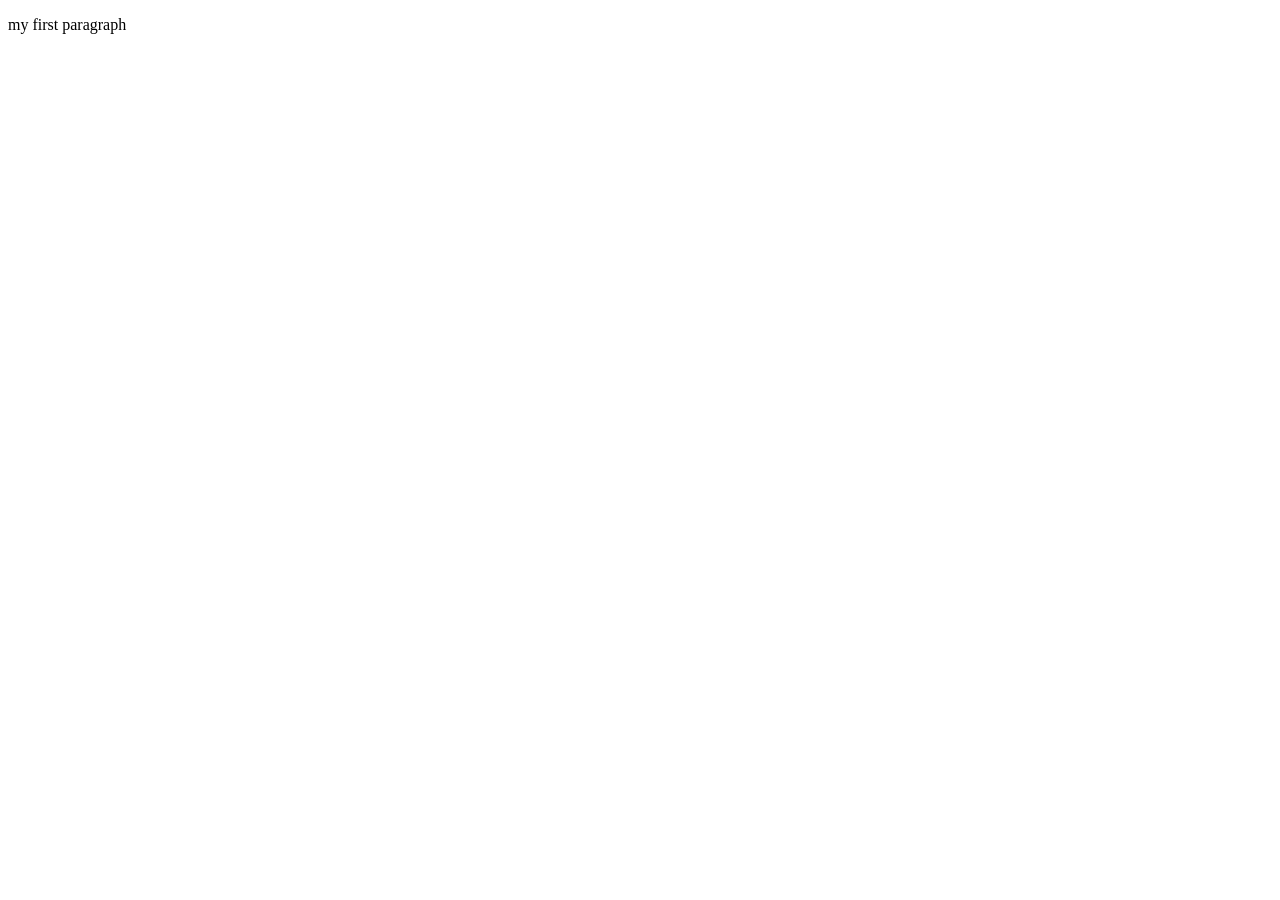
==== index.html @ e9059c67 "first commit" ====
<!DOCTYPE html>
<html lang="en">
<head>
    <meta charset="UTF-8">
    <meta name="viewport" content="width=device-width, initial-scale=1.0">
    <title>mypage</title>
</head>
<body>
    <p> my first paragraph  </p>
</body>
</html>
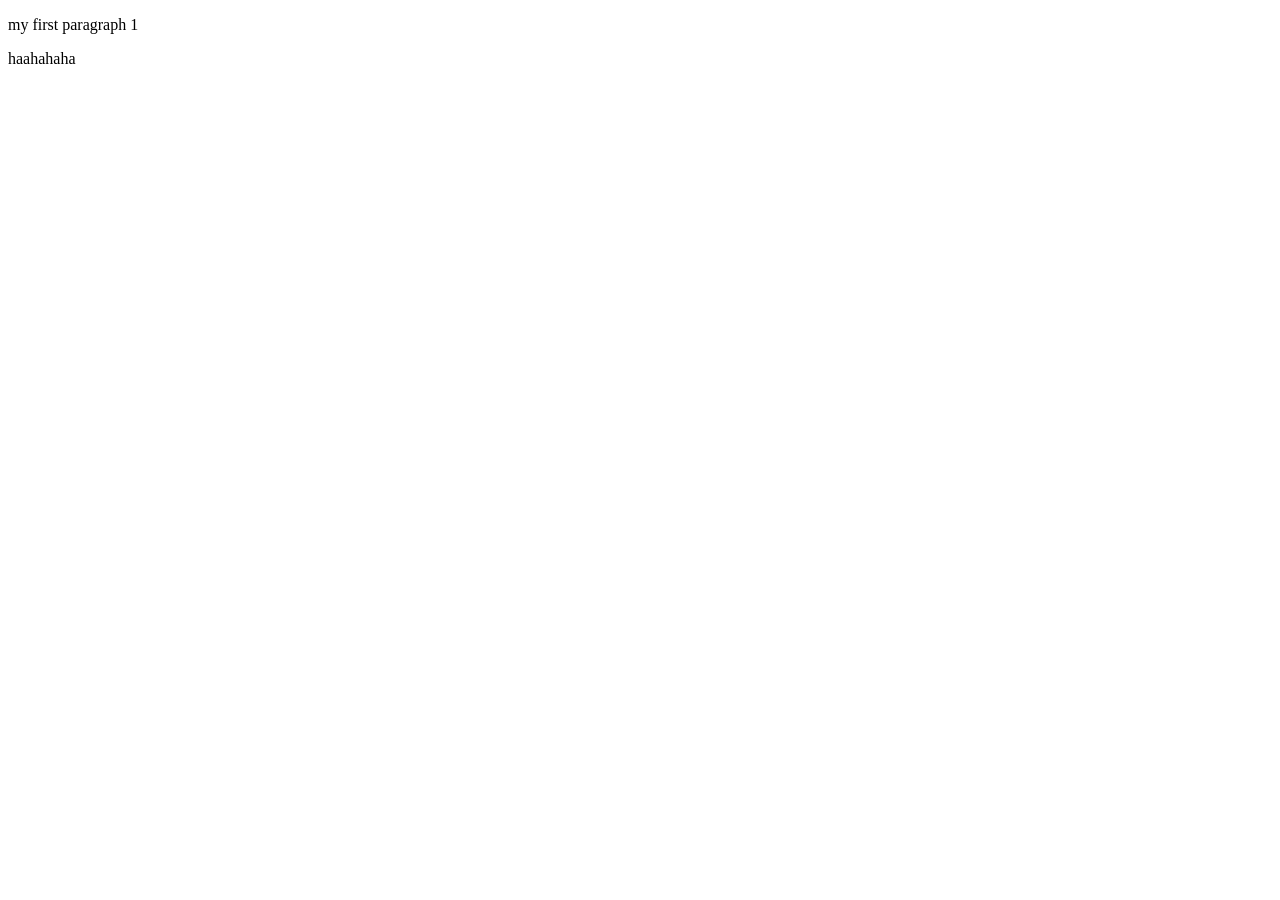
==== commit 5c8a650b: "css" ====
--- a/index.html
+++ b/index.html
@@ -6,6 +6,10 @@
     <title>mypage</title>
 </head>
 <body>
-    <p> my first paragraph  </p>
+    <div> 
+        <p> my first paragraph 1 </p> 
+        <p> haahahaha </p>
+    </div>
+    
 </body>
 </html>
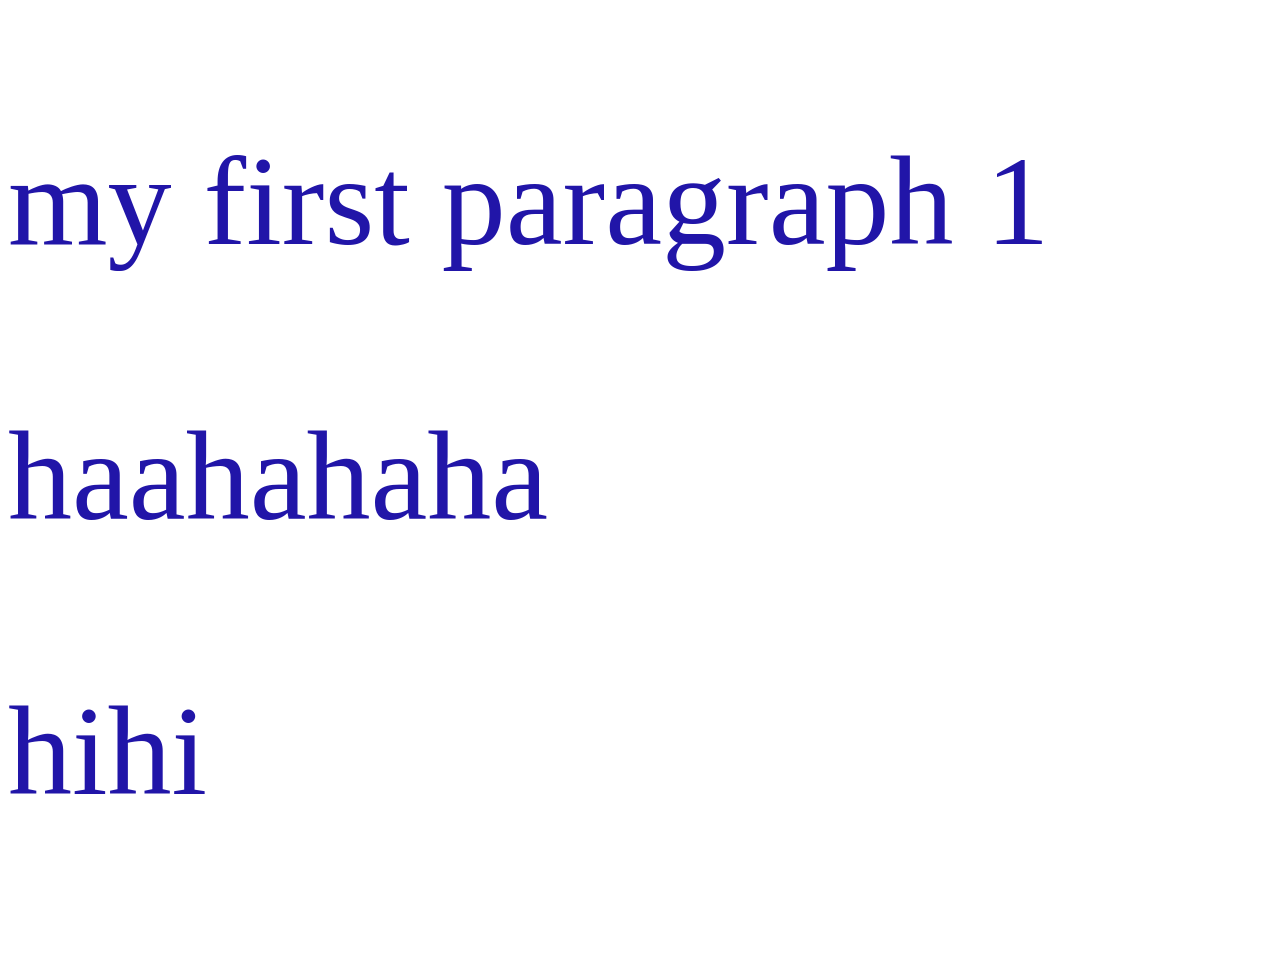
==== commit 8cece272: "style änderungen" ====
--- a/index.html
+++ b/index.html
@@ -4,12 +4,17 @@
     <meta charset="UTF-8">
     <meta name="viewport" content="width=device-width, initial-scale=1.0">
     <title>mypage</title>
+    <link rel="stylesheet" href="./style.css">
 </head>
 <body>
     <div> 
         <p> my first paragraph 1 </p> 
         <p> haahahaha </p>
     </div>
-    
+
+<p> hihi</p>
+
+
+
 </body>
 </html>
--- a/style.css
+++ b/style.css
@@ -0,0 +1,4 @@
+p{
+    color:rgb(33, 21, 168);
+    font-size:10vw;
+}
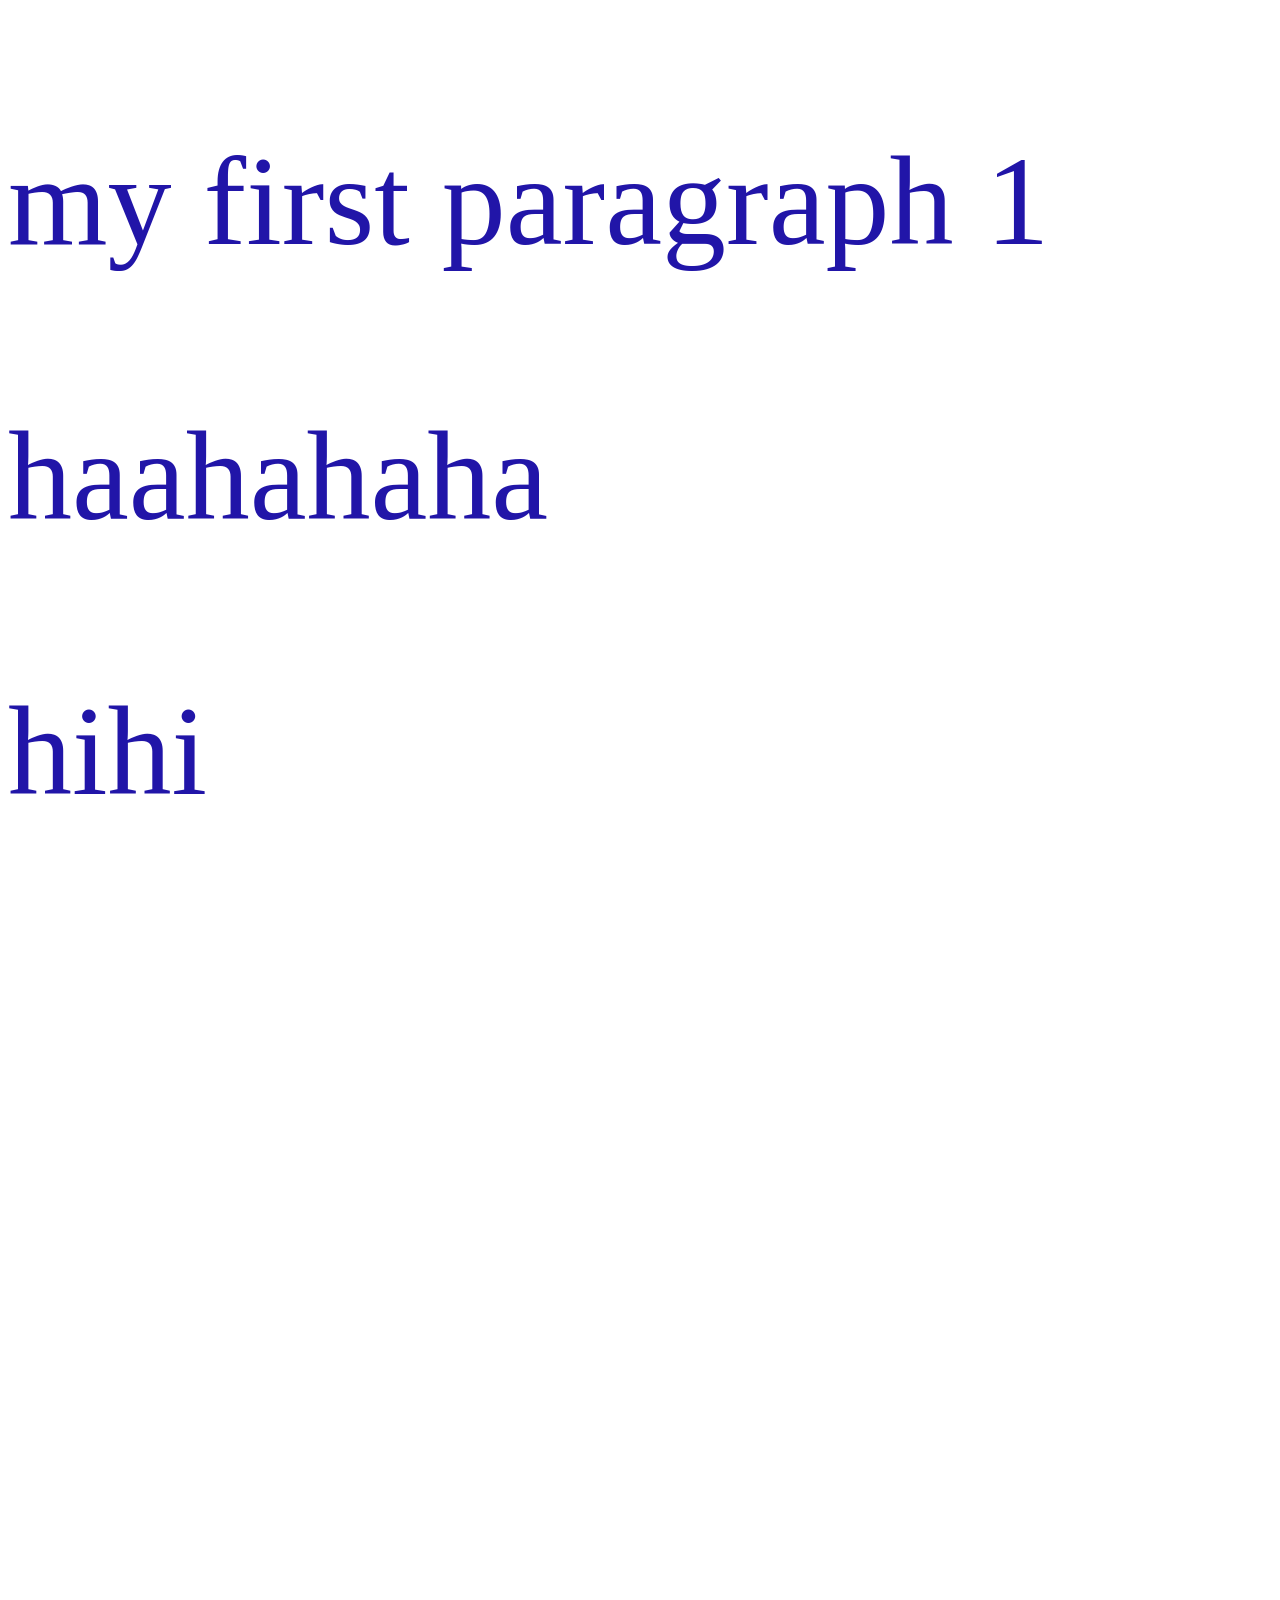
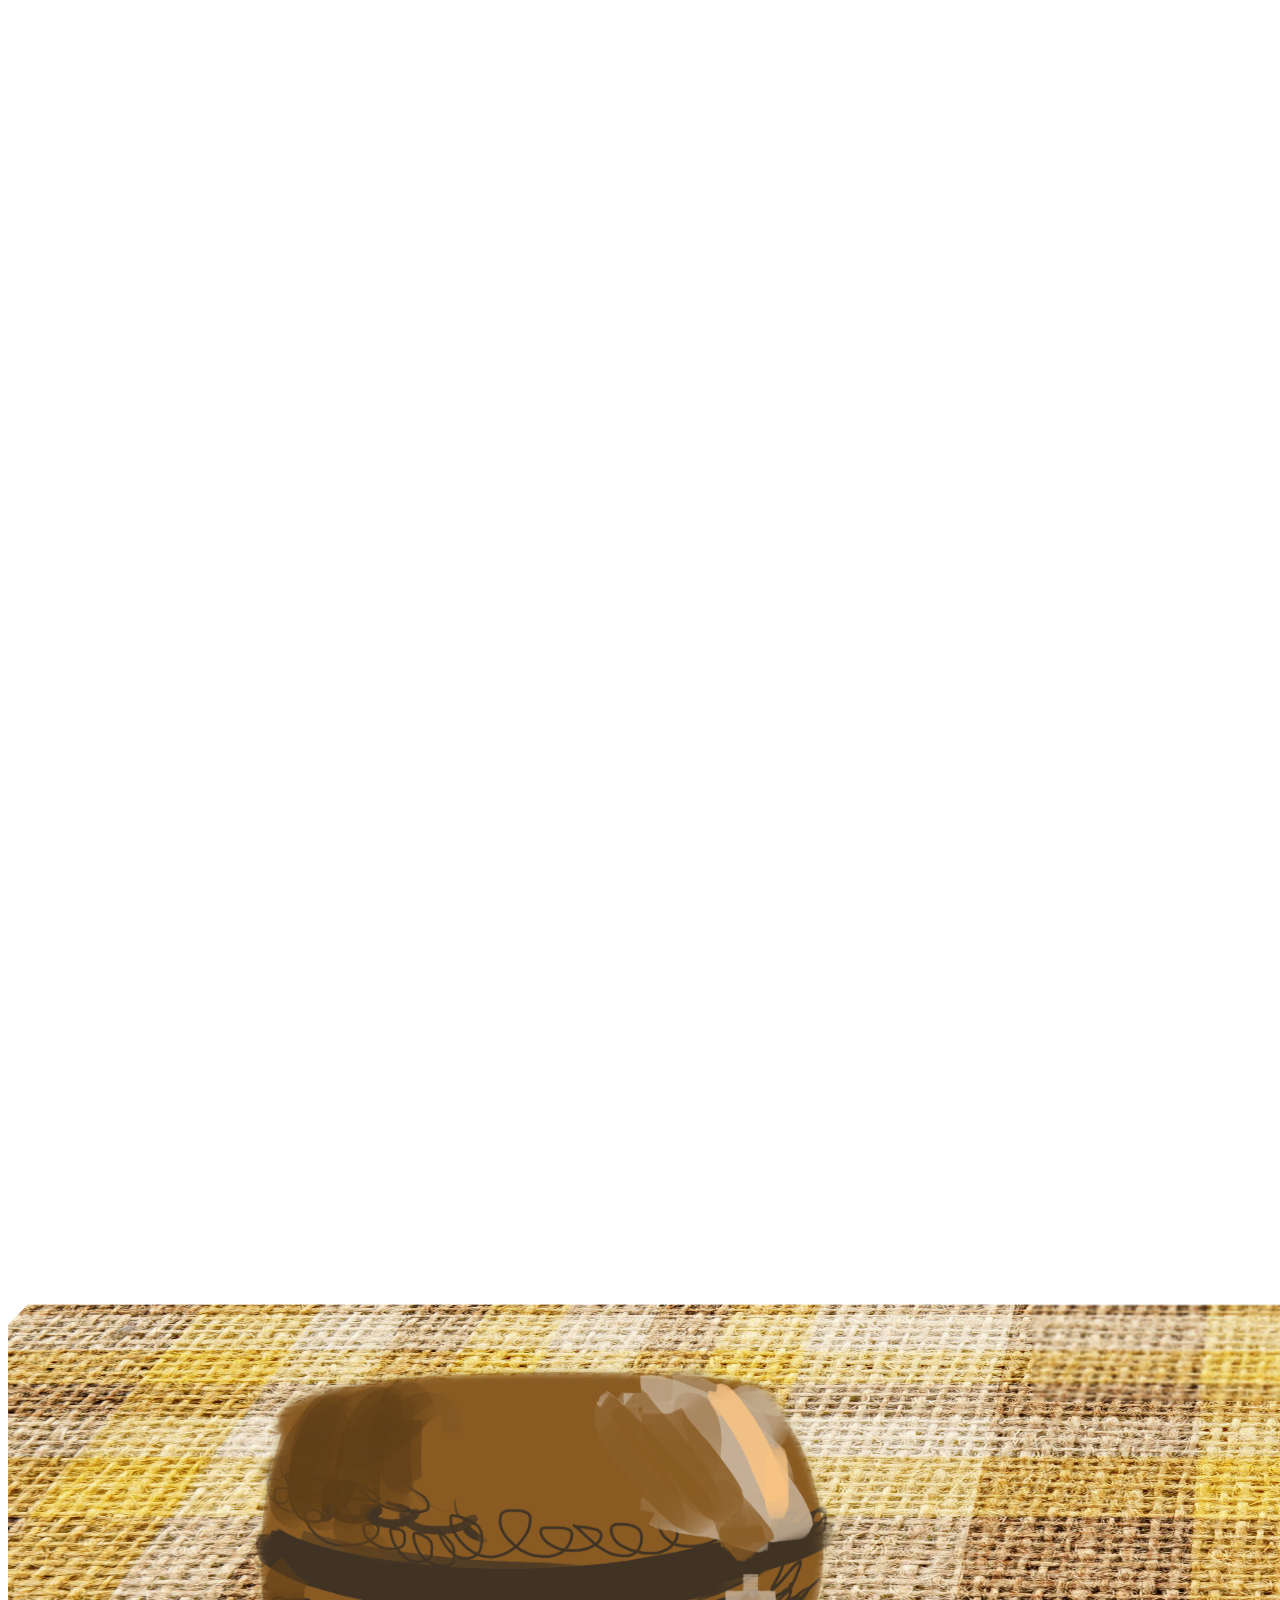
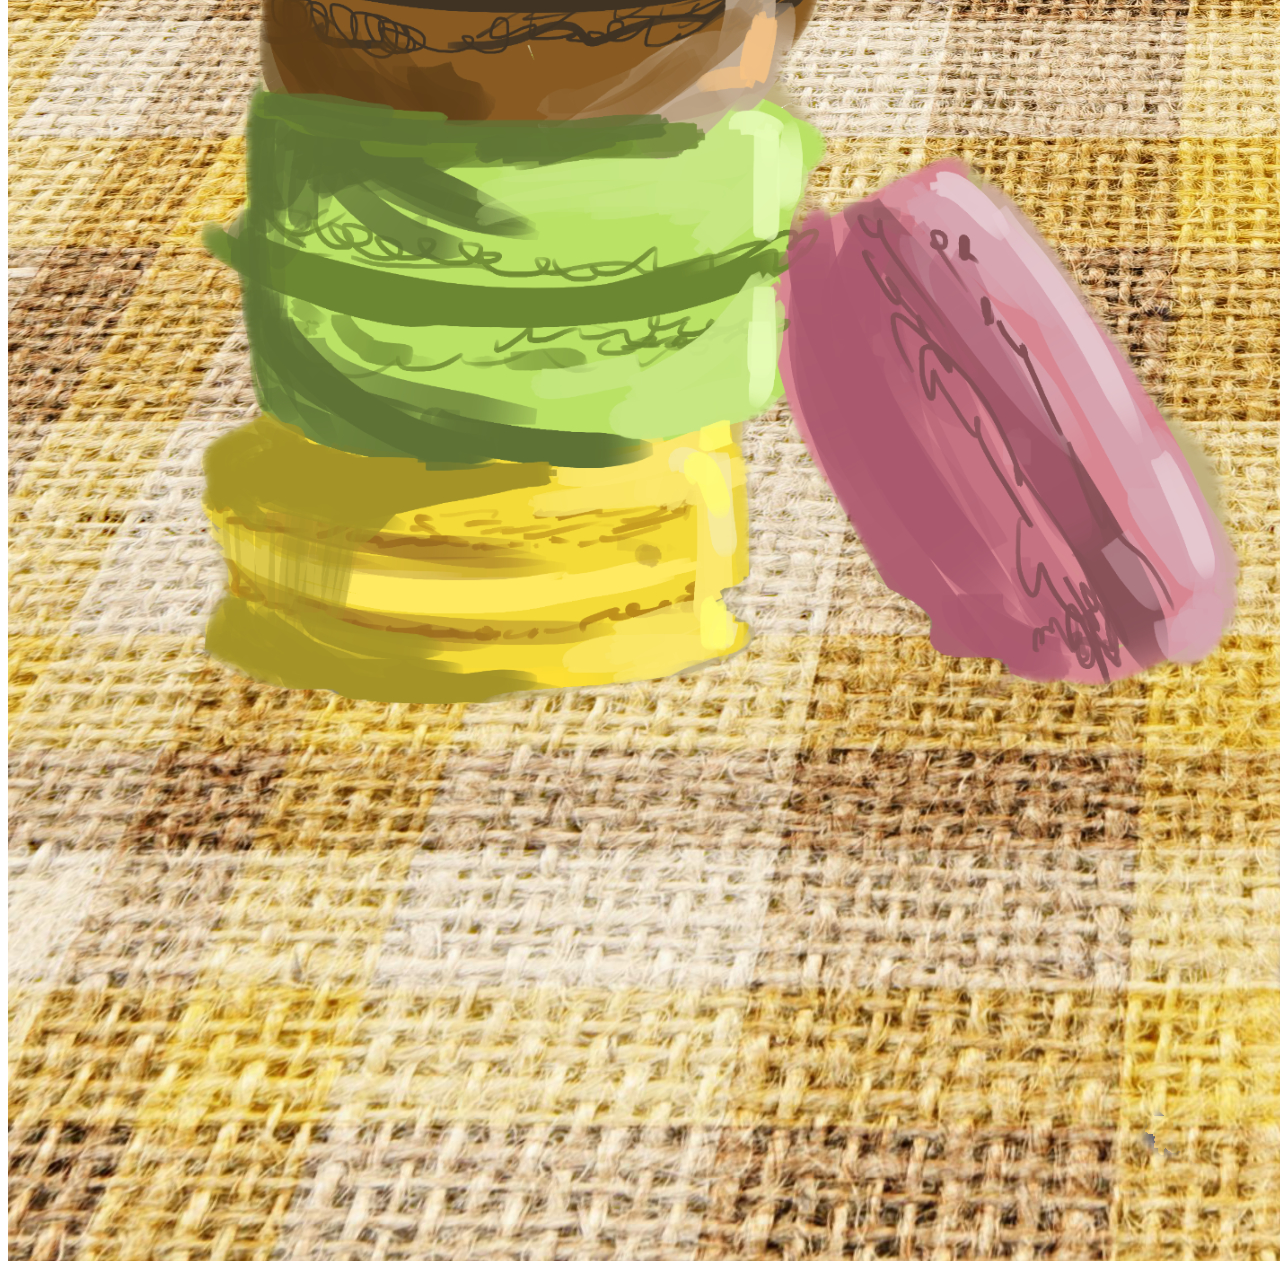
==== commit 605d814b: "huhn commited" ====
--- a/index.html
+++ b/index.html
@@ -13,6 +13,7 @@
     </div>
 
 <p> hihi</p>
+<img src="./images/1.jpg" alt="Ein Picknick"> 
 
 
 
--- a/style.css
+++ b/style.css
@@ -1,4 +1,5 @@
 p{
     color:rgb(33, 21, 168);
     font-size:10vw;
+    
 }
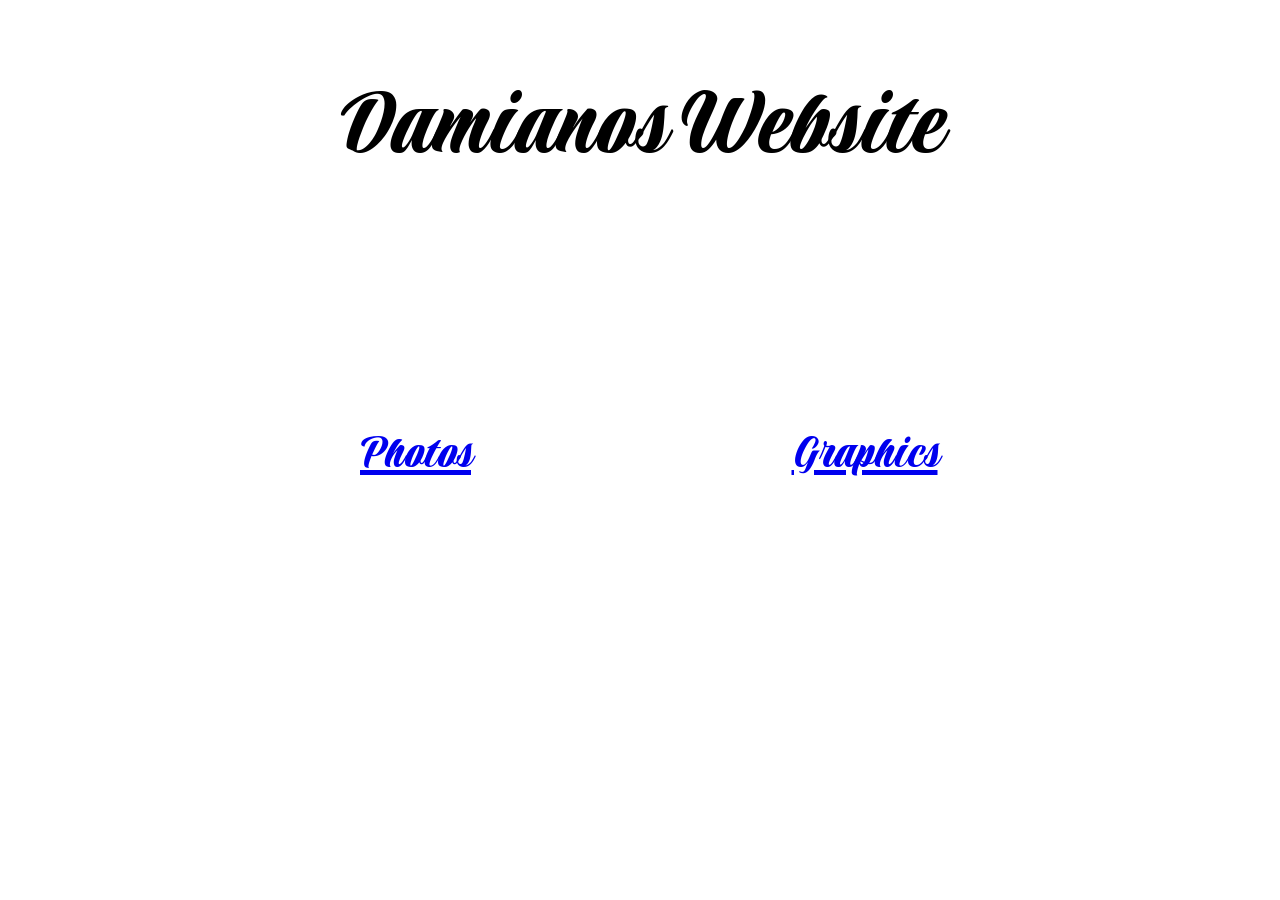
==== commit ba78f271: "hihi" ====
--- a/index.html
+++ b/index.html
@@ -1,21 +1,27 @@
 <!DOCTYPE html>
 <html lang="en">
+
 <head>
     <meta charset="UTF-8">
     <meta name="viewport" content="width=device-width, initial-scale=1.0">
     <title>mypage</title>
     <link rel="stylesheet" href="./style.css">
 </head>
+
 <body>
-    <div> 
-        <p> my first paragraph 1 </p> 
-        <p> haahahaha </p>
+    <div>
+        <h1> Damianos Website </h1>
     </div>
 
-<p> hihi</p>
-<img src="./images/1.jpg" alt="Ein Picknick"> 
-
-
+    <div> 
+       <table> 
+        <tr>
+            <td> <a href="./photos.html"> Photos </a> </td>
+            <td> <a href="./graphics.html"> Graphics </a> </td>
+        </tr>
+       </table>
+    </div>
 
 </body>
+
 </html>
--- a/style.css
+++ b/style.css
@@ -1,5 +1,34 @@
-p{
-    color:rgb(33, 21, 168);
-    font-size:10vw;
-    
+h1 {
+    font-family: Praise;
+    text-align: center;
+    font-size: 100px;
+    font-weight: lighter;
+}
+
+@font-face {
+    font-family: Praise;
+    src: url(./fonts/Praise-Regular.ttf);
+}
+
+table {
+    font-size: 50px;
+    text-align: center;
+    margin: auto;
+    /* wird mittig platziert */
+    /* border-style: solid;
+    border-color: black;
+    border-width: 5px; */
+    width: 900px;
+    height: 400px;
+
+}
+
+td {
+    /*  border-style: solid;
+    border-color: black;
+    border-width: 5px; */
+    width: 50%;
+    font-family: Praise;
+    font-weight: lighter;
+
 }
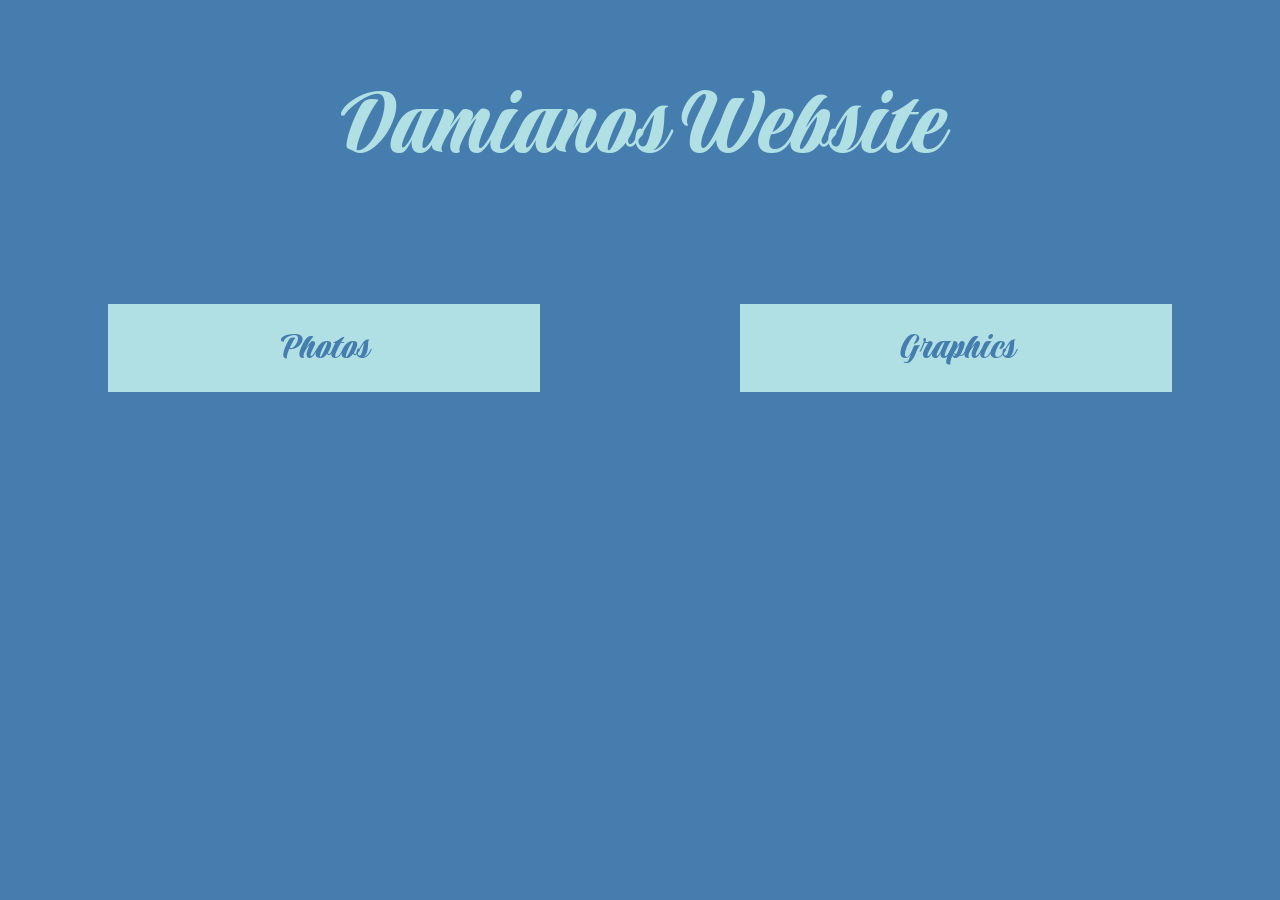
==== commit a02c8312: "do 15:30" ====
--- a/index.html
+++ b/index.html
@@ -9,17 +9,17 @@
 </head>
 
 <body>
+
+
     <div>
         <h1> Damianos Website </h1>
     </div>
 
-    <div> 
-       <table> 
-        <tr>
-            <td> <a href="./photos.html"> Photos </a> </td>
-            <td> <a href="./graphics.html"> Graphics </a> </td>
-        </tr>
-       </table>
+
+
+    <div id="work">
+        <a class="w" href="./photos.html"> Photos </a>
+        <a class="w" href="./graphics.html"> Graphics </a>
     </div>
 
 </body>
--- a/style.css
+++ b/style.css
@@ -1,8 +1,15 @@
+body {
+    background-color: rgb(69, 125, 174);
+}
+
+
+
 h1 {
     font-family: Praise;
     text-align: center;
     font-size: 100px;
     font-weight: lighter;
+    color: rgb(176, 224, 228);
 }
 
 @font-face {
@@ -10,25 +17,29 @@
     src: url(./fonts/Praise-Regular.ttf);
 }
 
-table {
-    font-size: 50px;
-    text-align: center;
-    margin: auto;
-    /* wird mittig platziert */
-    /* border-style: solid;
-    border-color: black;
-    border-width: 5px; */
-    width: 900px;
-    height: 400px;
 
+a {
+    color: rgb(69, 125, 174);
+    text-decoration: none;
 }
 
-td {
-    /*  border-style: solid;
-    border-color: black;
-    border-width: 5px; */
-    width: 50%;
+#work {
+    display: flex;
+    flex-direction: row;
+}
+
+.w {
+    width: 50vw;
+    background-color: rgb(176, 224, 228);
+    text-align: center;
+    margin-left: 100px;
+    margin-right: 100px;
+    margin-top: 50px;
+    margin-bottom: 50px;
+    padding-top: 20px;
+    padding-left: 20px;
+    padding-bottom: 20px;
+    padding-right: 20px;
+    font-size: 40px;
     font-family: Praise;
-    font-weight: lighter;
-
 }
